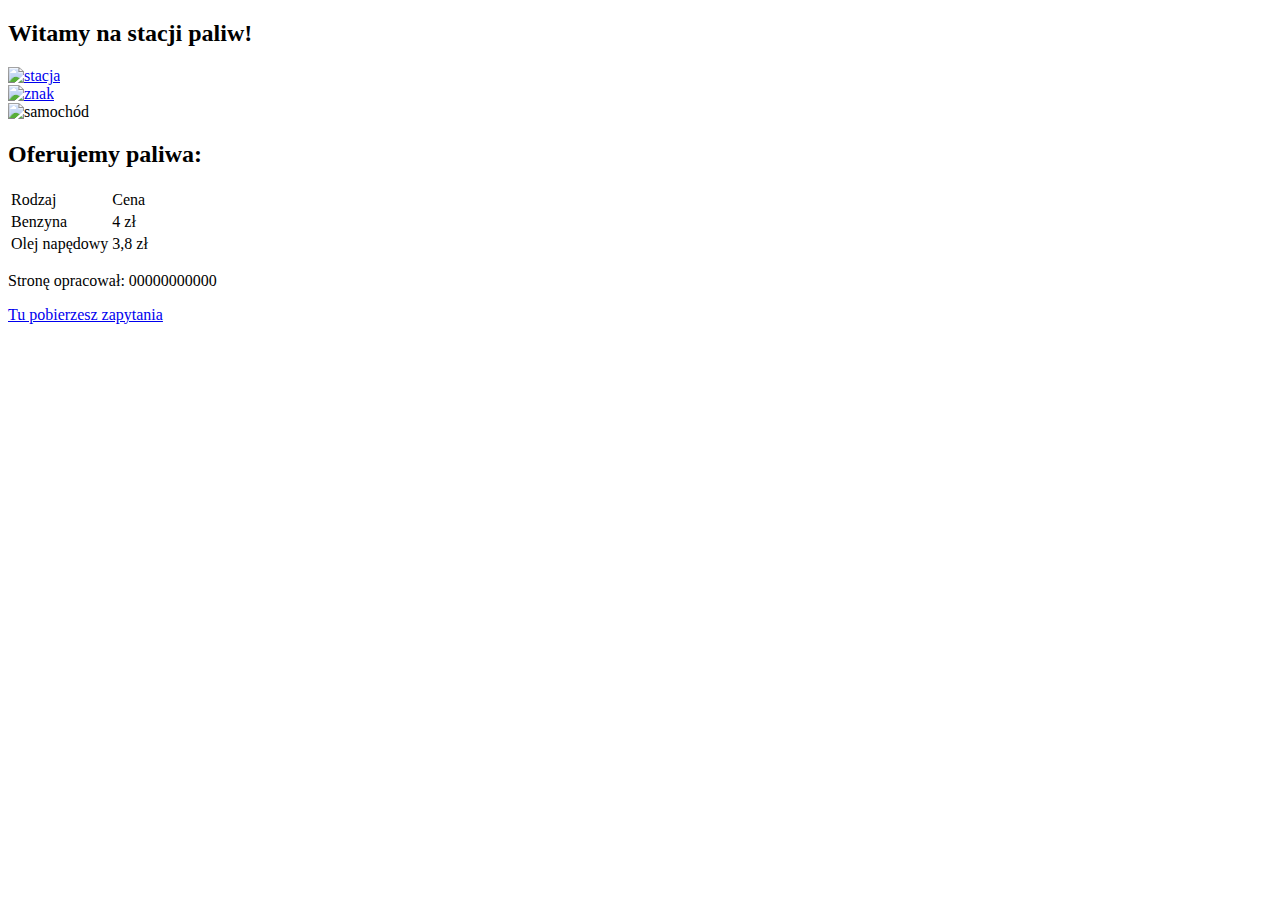
==== index.html @ 40a40148 "Added HTML" ====
<!DOCTYPE html>
<html lang="pl-PL">

<head>
    <meta charset="UTF-8">
    <meta http-equiv="X-UA-Compatible" content="IE=edge">
    <meta name="viewport" content="width=device-width, initial-scale=1.0">
    <title>Nasza stacja paliw</title>
    <link rel="stylesheet" href="styl4.css">
</head>

<body>

    <div class="welcome">
        <h2>Witamy na stacji paliw!</h2>
    </div>
    <div id="lewy">
        <a href="index.html"><img src="stacja.png" alt="stacja"></a><br>
        <a href="paliwo.html"><img src="znak.png" alt="znak"></a>
    </div>
    <div id="prawy">
        <img src="samochod.png" alt="samochód">
    </div>
    <div id="main">
        <h2>Oferujemy paliwa:</h2>
        <table>
            <tr>
                <td>Rodzaj</td>
                <td>Cena</td>
            </tr>
            <tr>
                <td>Benzyna</td>
                <td>4 zł</td>
            </tr>
            <tr>
                <td>Olej napędowy</td>
                <td>3,8 zł</td>
            </tr>
        </table>
    </div>
    <div id="footer">
        <p>
            Stronę opracował: 00000000000
        </p>
    </div>
    <div id="zapytania">
        <a href="kwerendy.txt">Tu pobierzesz zapytania</a>
    </div>

</body>

</html>
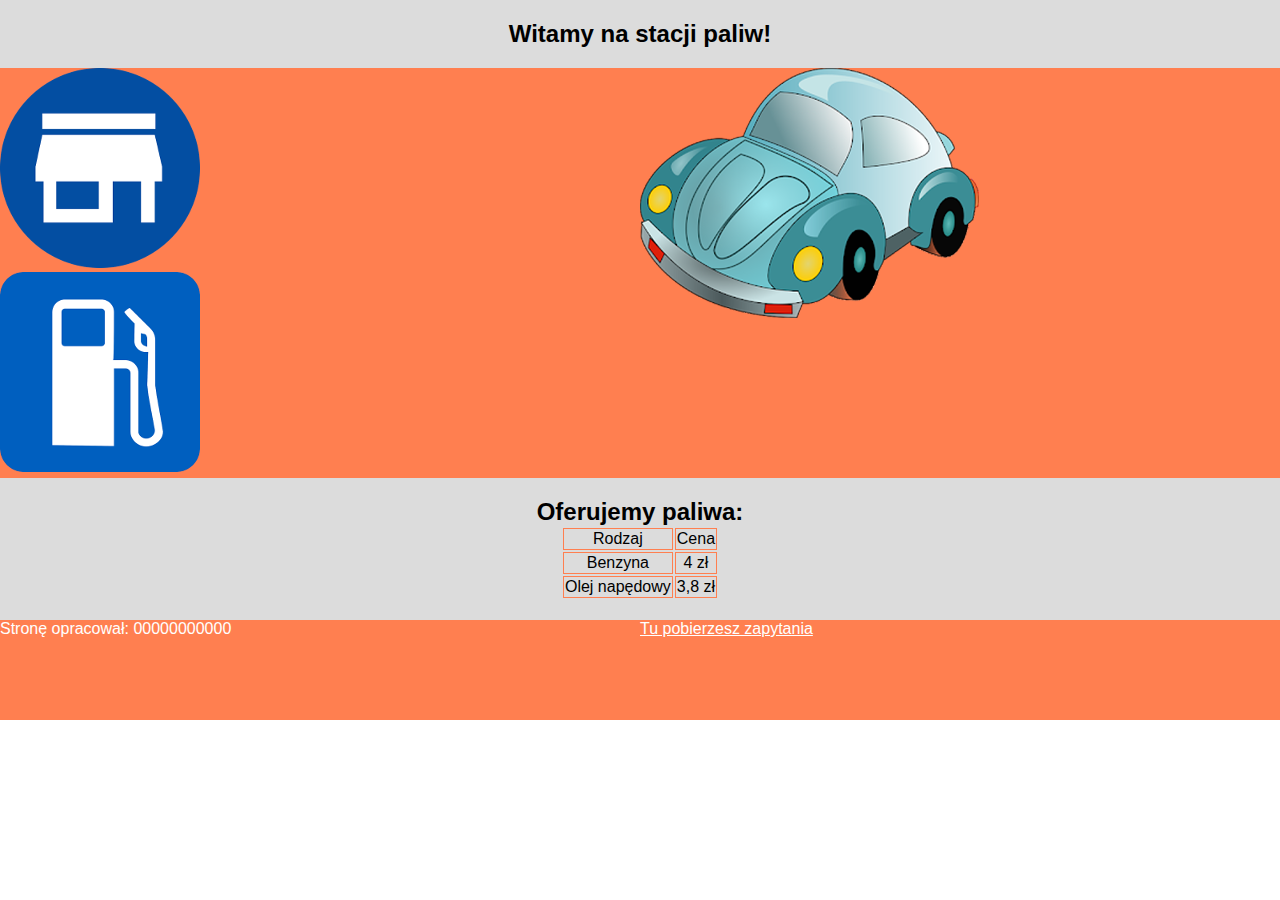
==== commit 50356f32: "FIxed <img> tags" ====
--- a/index.html
+++ b/index.html
@@ -11,15 +11,17 @@
 
 <body>
 
-    <div class="welcome">
+    <div class="baner">
         <h2>Witamy na stacji paliw!</h2>
     </div>
-    <div id="lewy">
-        <a href="index.html"><img src="stacja.png" alt="stacja"></a><br>
-        <a href="paliwo.html"><img src="znak.png" alt="znak"></a>
+    <div class="top">
+    <div id="left">
+        <a href="index.html"><img src="Images/stacja.png" alt="stacja"></a><br>
+        <a href="paliwo.html"><img src="Images/znak.png" alt="znak"></a>
     </div>
-    <div id="prawy">
-        <img src="samochod.png" alt="samochód">
+    <div id="right">
+        <img src="Images/samochod.png" alt="samochód">
+    </div>
     </div>
     <div id="main">
         <h2>Oferujemy paliwa:</h2>
@@ -38,14 +40,16 @@
             </tr>
         </table>
     </div>
-    <div id="footer">
+    <div class="footer-top">
+    <div id="footer-left">
         <p>
             Stronę opracował: 00000000000
         </p>
     </div>
-    <div id="zapytania">
+    <div id="footer-right">
         <a href="kwerendy.txt">Tu pobierzesz zapytania</a>
     </div>
+</div>
 
 </body>
 
--- a/styl4.css
+++ b/styl4.css
@@ -0,0 +1,44 @@
+* {
+    display: border-box;
+    font-family: Arial;
+    margin: 0 auto;
+}
+
+#left, #right {
+    background-color: rgb(255, 127, 80);
+    color: white;
+    width: 50%;
+    height: 410px;
+}
+
+.baner, #main {
+    background-color: rgb(220, 220, 220);
+    padding: 20px;
+    text-align: center;
+    width: 
+}
+
+#footer-left, #footer-right {
+    background-color: rgb(255, 127, 80);
+    color: white;
+    width: 50%;
+    height: 100px;
+}
+
+table td {
+    border: 1px solid rgb(255, 127, 80);
+    margin: 10px;
+    text-align: center;
+}
+
+a {
+    color: white;
+}
+
+.top {
+    display: flex;
+}
+
+.footer-top {
+    display: flex;
+}